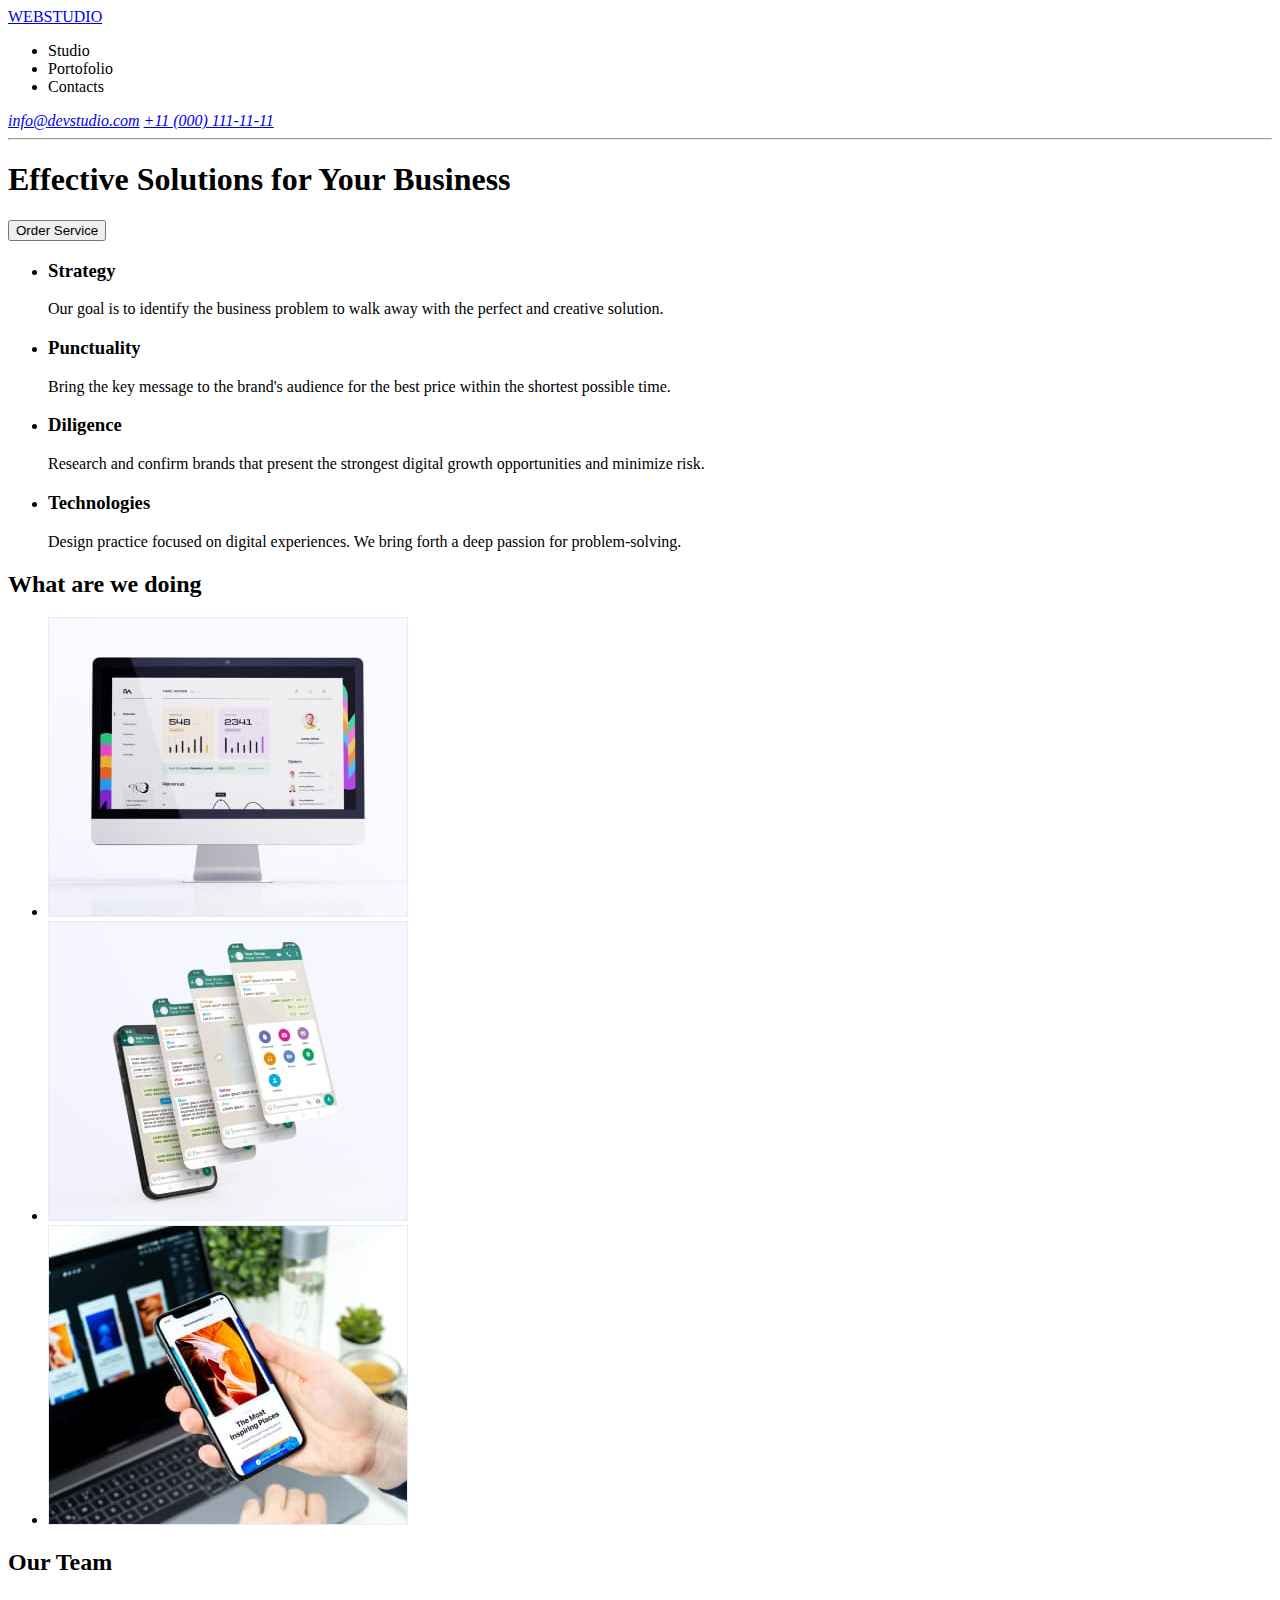
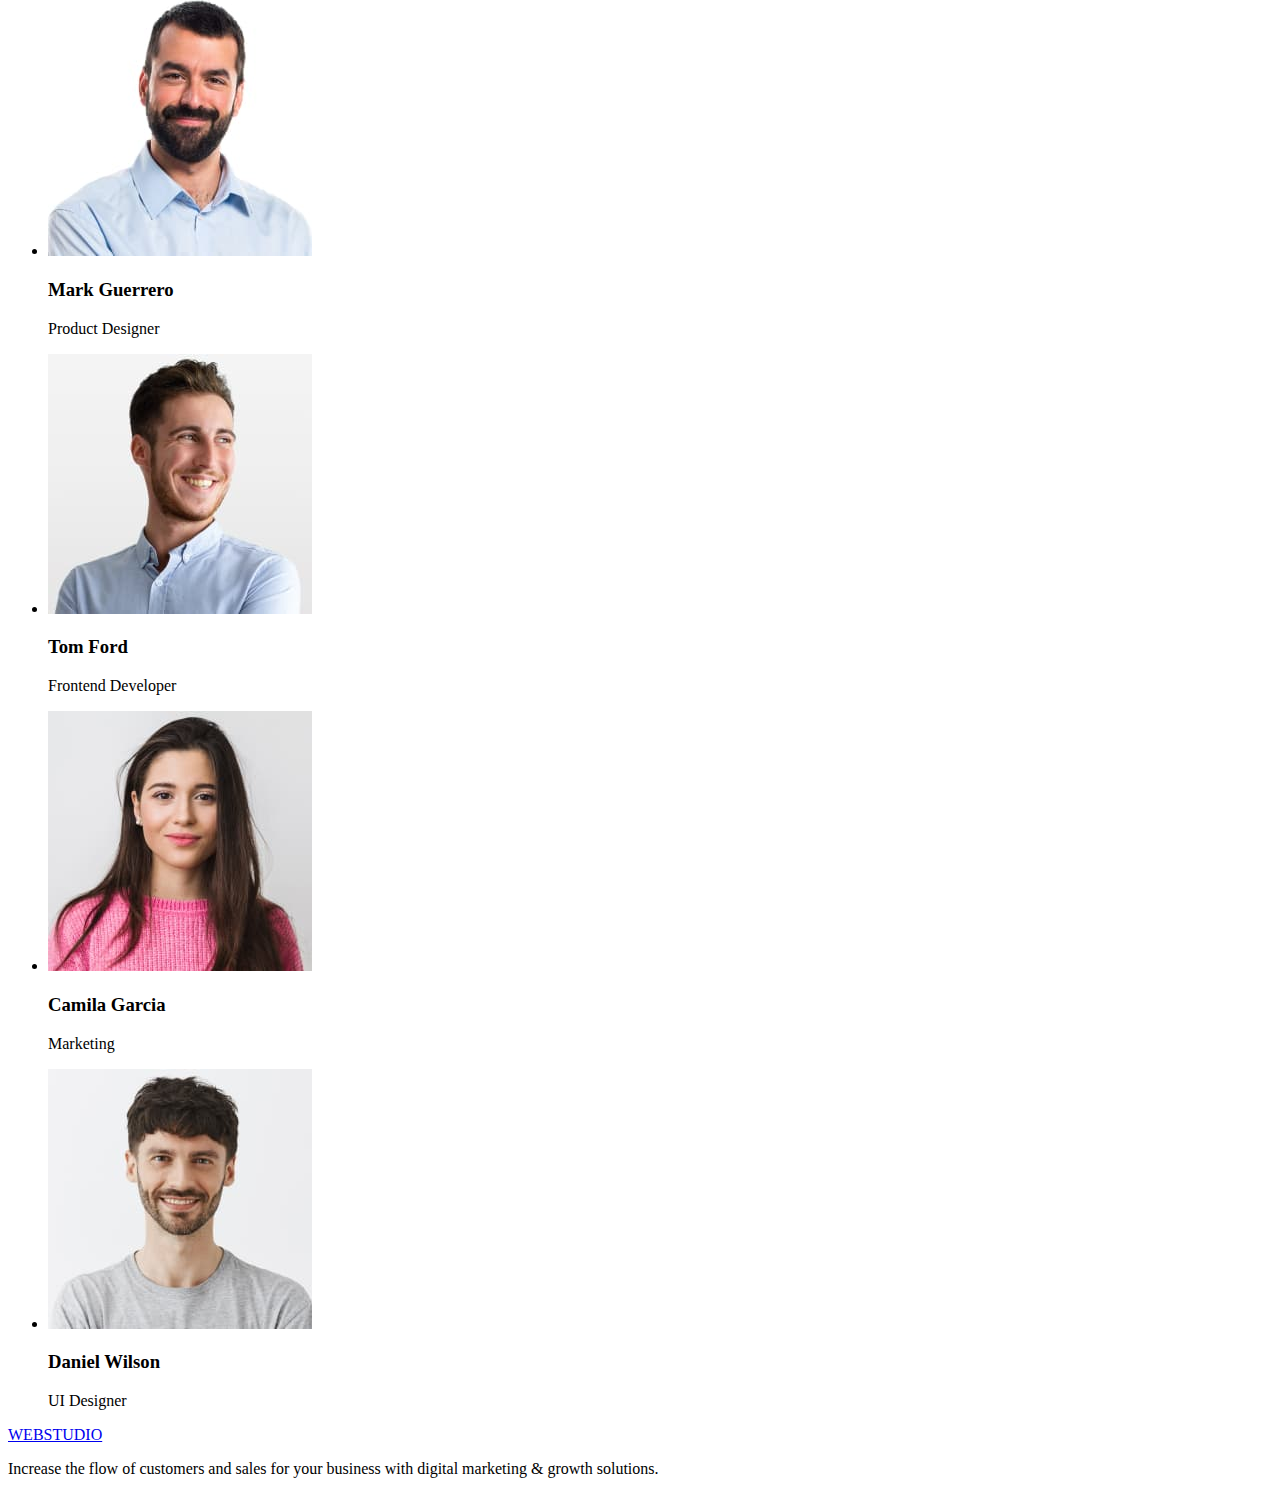
==== index.html @ 1f7742b4 "Initial commit" ====
<!DOCTYPE html>
<html lang="en">
<head>
    <meta charset="UTF-8">
    <meta name="viewport" content="width=<device-width>, initial-scale=1.0">
    <title>Studio</title>
</head>
<body>
    <header>
        <a href="index.html">WEBSTUDIO</a>
        <nav>
            <ul>
            <li>
                <a>Studio</a>
            </li>
            <li>
                <a>Portofolio</a>
            </li>
            <li>
                <a>Contacts</a>
            </li>
            </ul>
        </nav>
        <address>
            <a href="mailto:info@devstudio.com">info@devstudio.com</a>
            <a href="tel:+11(000)111-11-11">+11 (000) 111-11-11</a>
        </address>
    </header>
    <main>
        <!-- hero section -->
        <section>
            <hr/>
            <h1>Effective Solutions for Your Business</h1>
            <button type="button">Order Service</button>
        </section>
        <!-- Section 1 -->
        <section>
            <ul>
                <li><h3>Strategy</h3>
                    <p>Our goal is to identify the business problem to walk away with the perfect and creative solution. </p></li>
                <li><h3>Punctuality</h3>
                    <P>Bring the key message to the brand's audience for the best price within the shortest possible time.
                    </P></li>
                <li><h3>Diligence</h3>
                    <p>Research and confirm brands that present the strongest digital growth opportunities and minimize risk.
                    </p></li>
                <li><h3>Technologies</h3>
                    <p>Design practice focused on digital experiences. We bring forth a deep passion for problem-solving.
                    </p></li>
            </ul>
        </section>
        <!-- Section 2 -->
        <section>
            <h2>What are we doing</h2>
            <ul>
                <li>
                    <img src="./images/pc.jpg" 
                    alt="online account profile"
                    width="360"
                    height="300"/>
                </li>
                <li>
                    <img src="./images/phones.jpg" 
                    alt="wapp groups"
                    width="360"
                    height="300"/>
                </li>
                <li>
                    <img src="./images/placespic.jpg" 
                    alt="app for searching travel places" 
                    width="360" height="300"/>
                </li>
            </ul>
        </section>
        <!-- Section 3 -->
        <section>
            <h2>Our Team</h2>
            <ul>
                <li>
                    <img src="./images/mark.jpg" alt="Mark Guerrero"
                     width="264" height="260"/>
                    <h3><strong>Mark Guerrero</strong></h3>
                    <p>Product Designer</p>
                </li>
                <li><img src="./images/tom.jpg" alt="Tom Ford"
                     width="264" height="260"/>
                    <h3><strong>Tom Ford</strong></h3>
                    <p>Frontend Developer</p>
                </li>
                <li><img src="./images/camila.jpg" alt="Camila Garcia"
                     width="264" height="260"/>
                    <h3><strong>Camila Garcia</strong></h3>
                    <p>Marketing</p>
                </li>
                <li><img src="./images/daniel.jpg" alt="Daniel Wilson"
                     width="264" height="260"/>
                    <h3><strong>Daniel Wilson</strong></h3>
                    <p>UI Designer</p>
                </li>
            </ul>
        </section>
    </main>
    <footer>
            <a href="index.html">WEBSTUDIO</a>
        <p>Increase the flow of customers and sales for your business with digital marketing & growth solutions.</p>
    </footer>
</body>
</html>
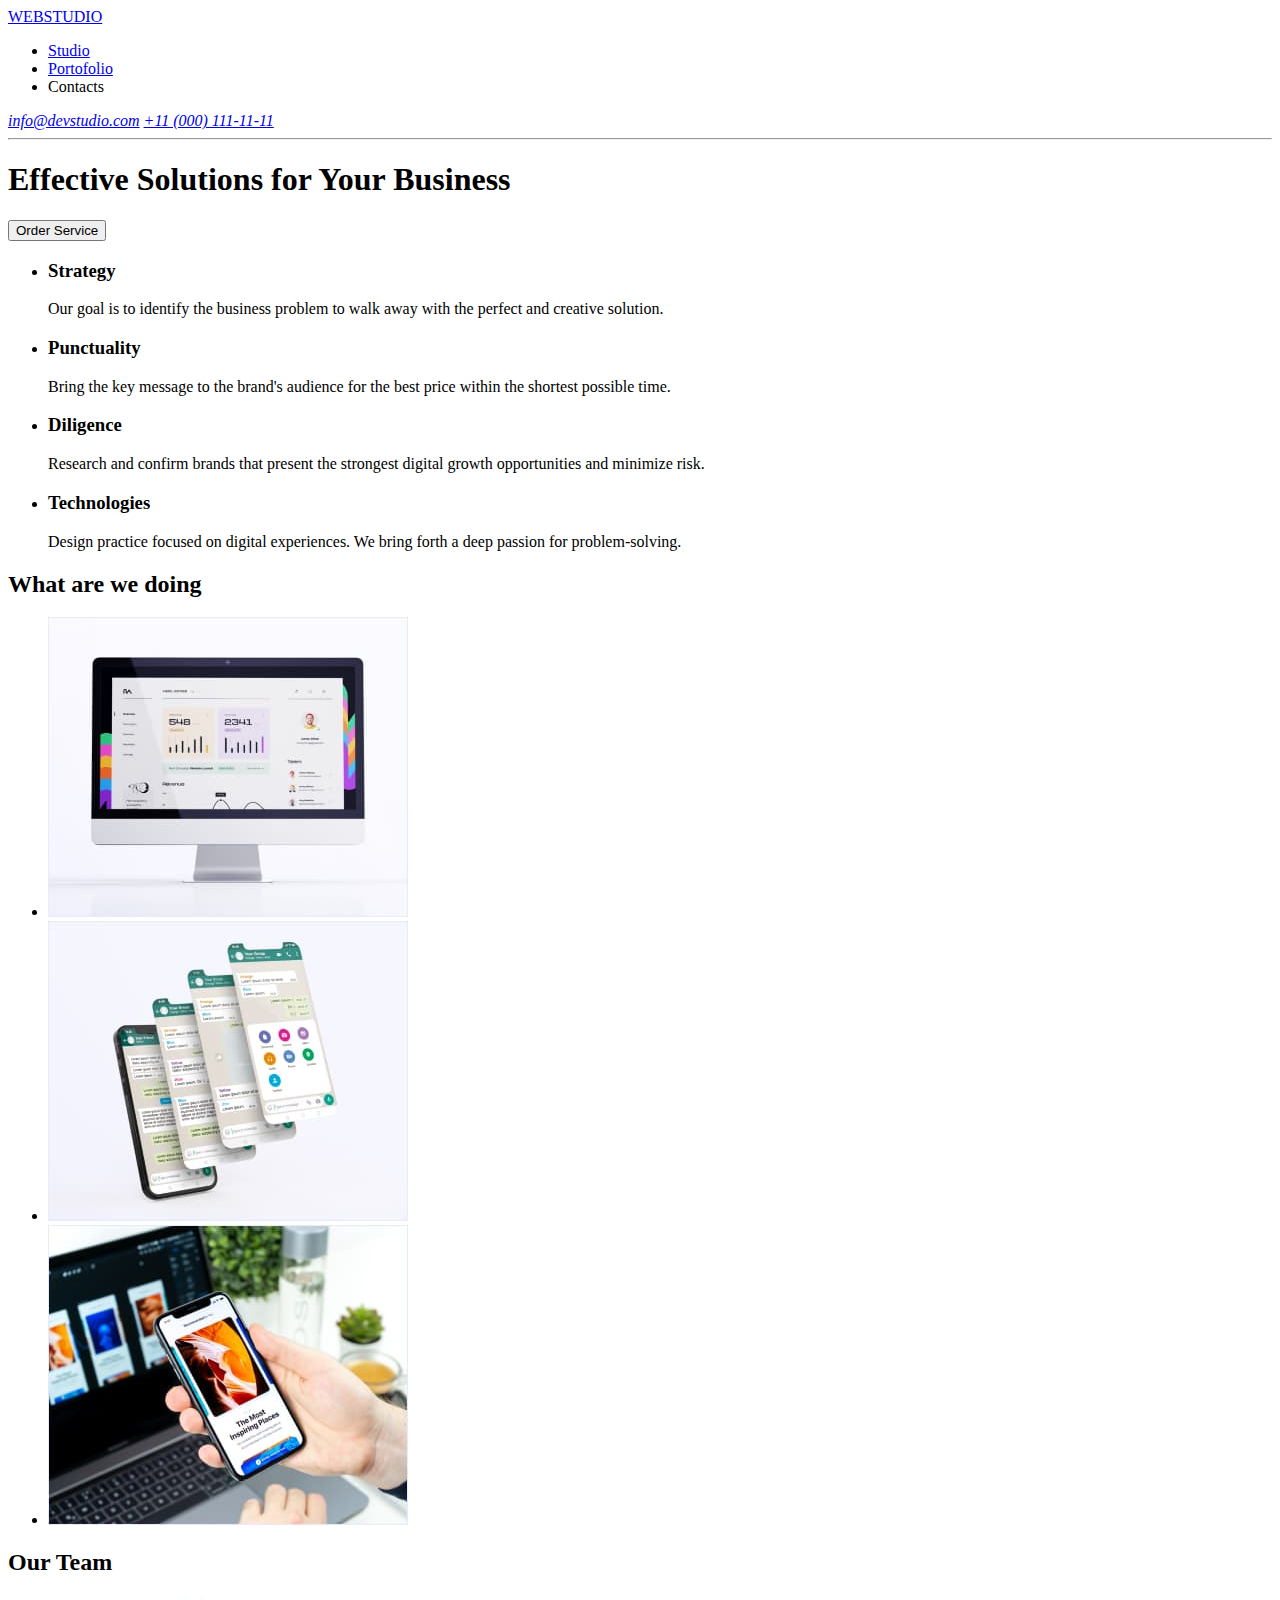
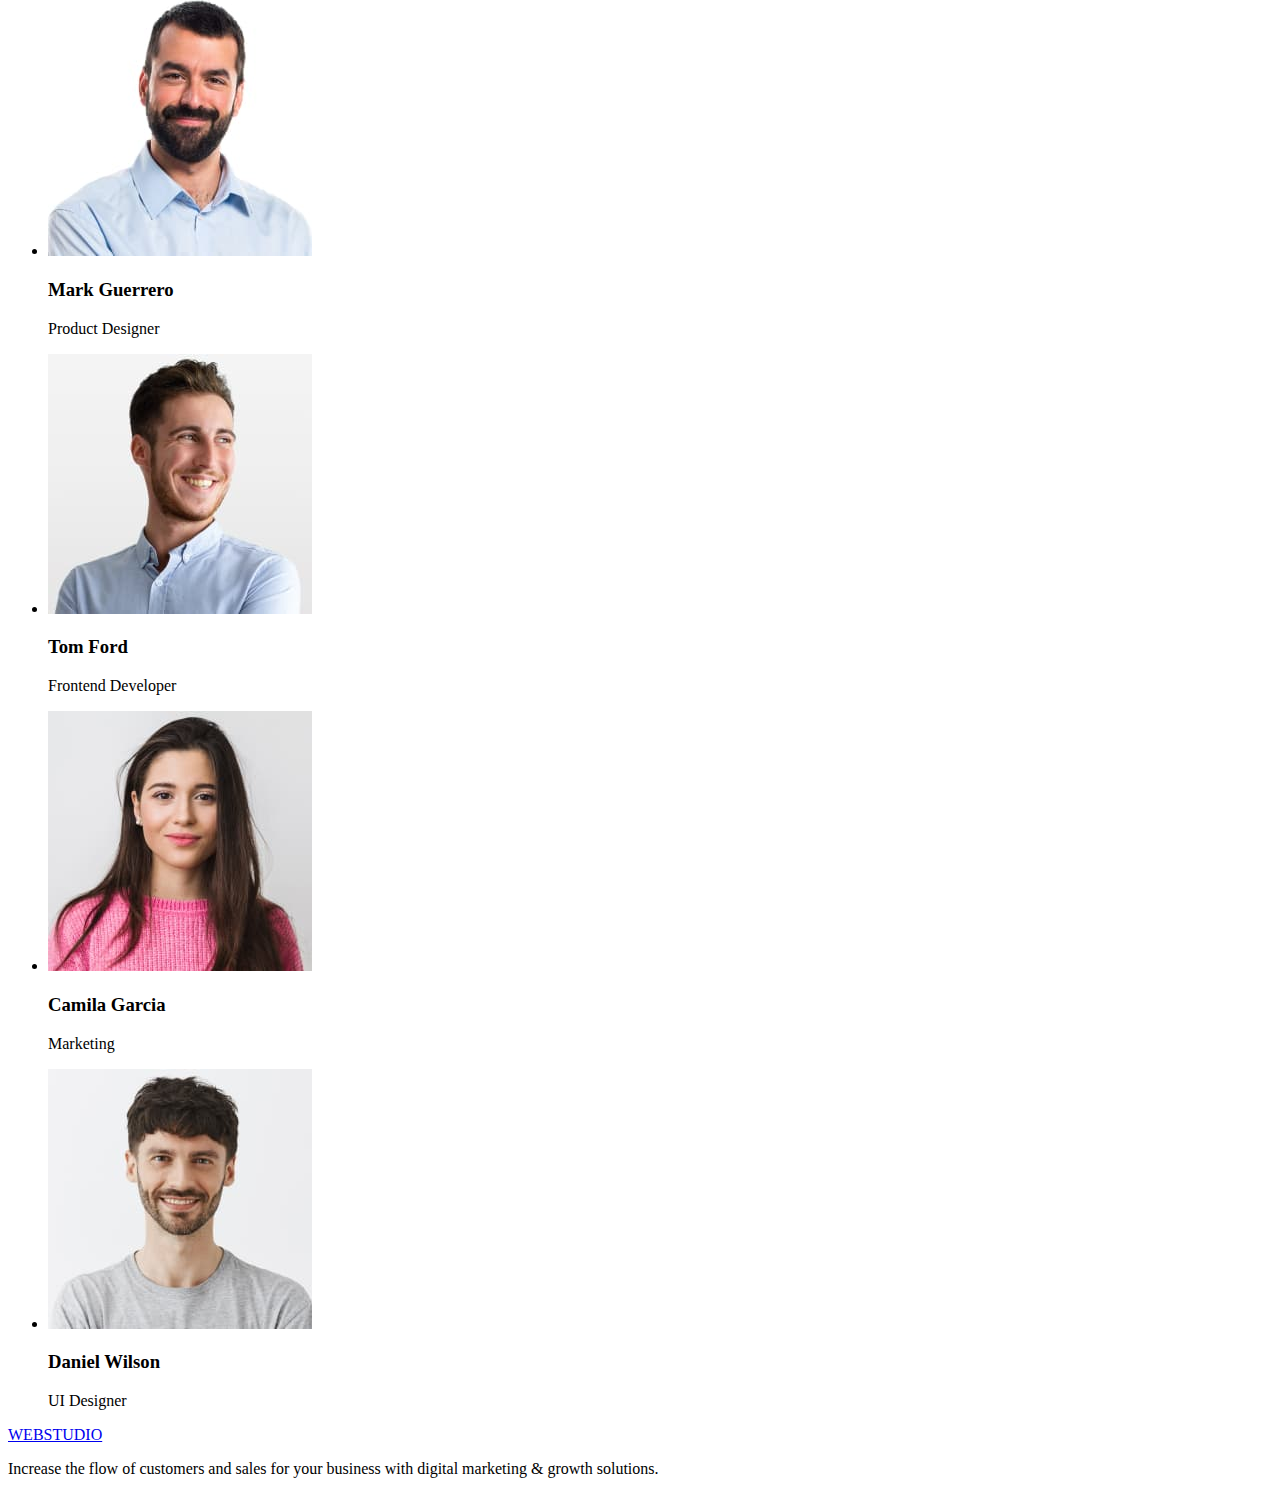
==== commit 6a0056e1: "Update portfolio.html" ====
--- a/index.html
+++ b/index.html
@@ -11,10 +11,10 @@
         <nav>
             <ul>
             <li>
-                <a>Studio</a>
+                <a href="index.html">Studio</a>
             </li>
             <li>
-                <a>Portofolio</a>
+                <a href="portofolio.html">Portofolio</a>
             </li>
             <li>
                 <a>Contacts</a>
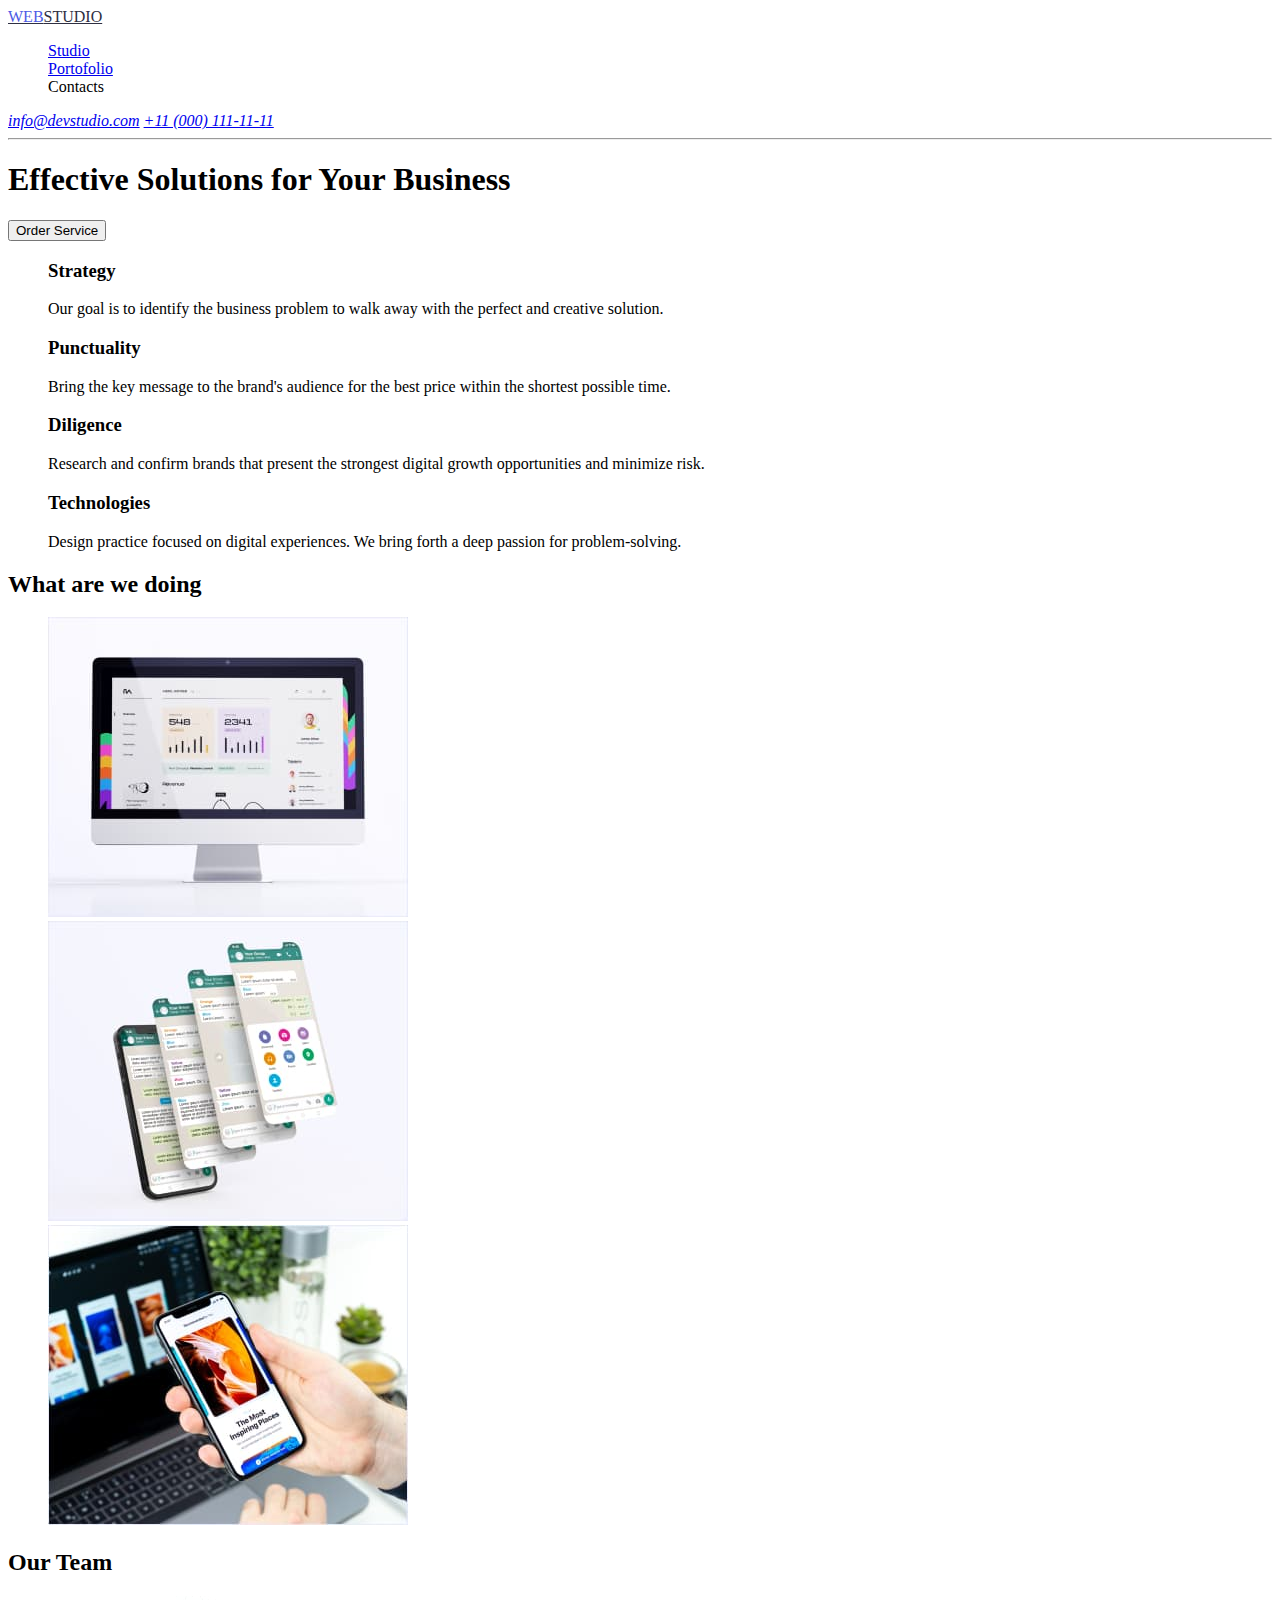
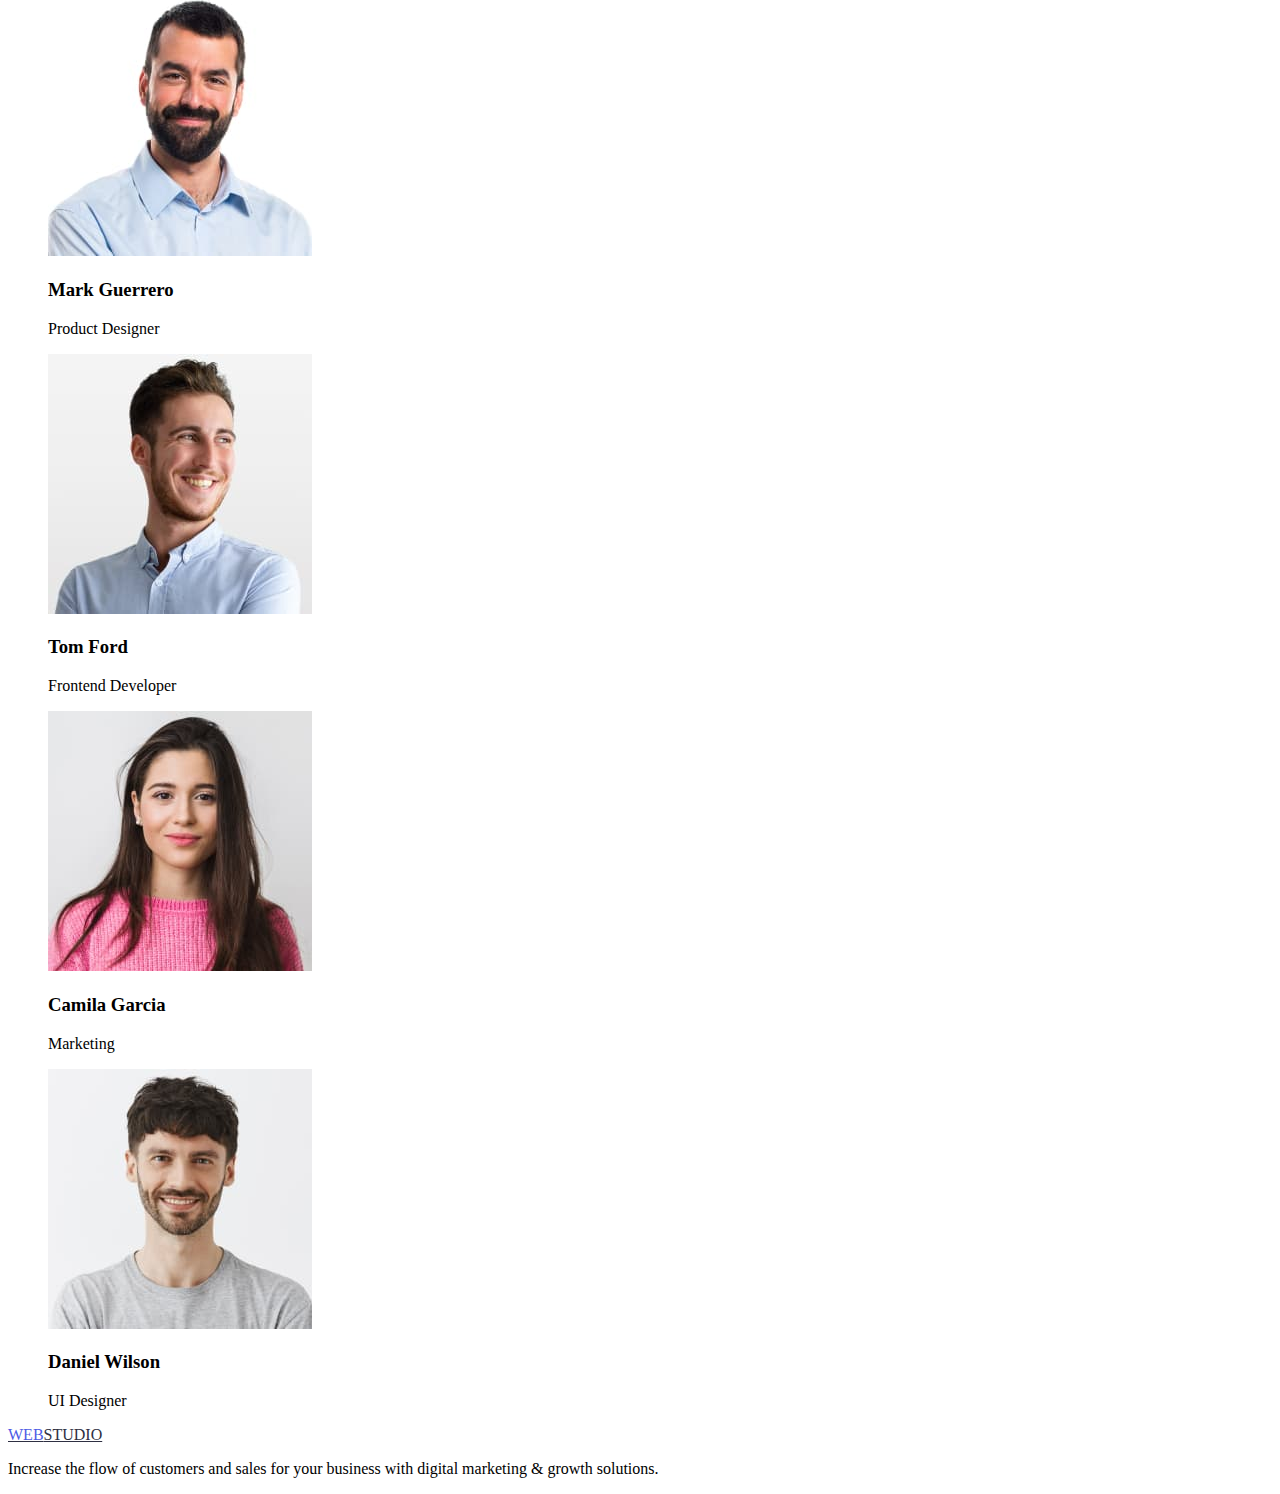
==== commit 29c669a7: "Update files" ====
--- a/index.html
+++ b/index.html
@@ -3,11 +3,12 @@
 <head>
     <meta charset="UTF-8">
     <meta name="viewport" content="width=<device-width>, initial-scale=1.0">
+    <link rel="stylesheet" href="./css/index.css" />
     <title>Studio</title>
 </head>
 <body>
     <header>
-        <a href="index.html">WEBSTUDIO</a>
+        <a href="index.html" class="logo">STUDIO</a>
         <nav>
             <ul>
             <li>
@@ -101,7 +102,7 @@
         </section>
     </main>
     <footer>
-            <a href="index.html">WEBSTUDIO</a>
+            <a href="index.html" class="logo">STUDIO</a>
         <p>Increase the flow of customers and sales for your business with digital marketing & growth solutions.</p>
     </footer>
 </body>
--- a/css/index.css
+++ b/css/index.css
@@ -0,0 +1,11 @@
+.logo::before {
+    content: "WEB";
+    color: #4D5AE5;
+}
+.logo {
+    color:#2E2F42;
+}
+
+ul {
+    list-style-type: none;
+}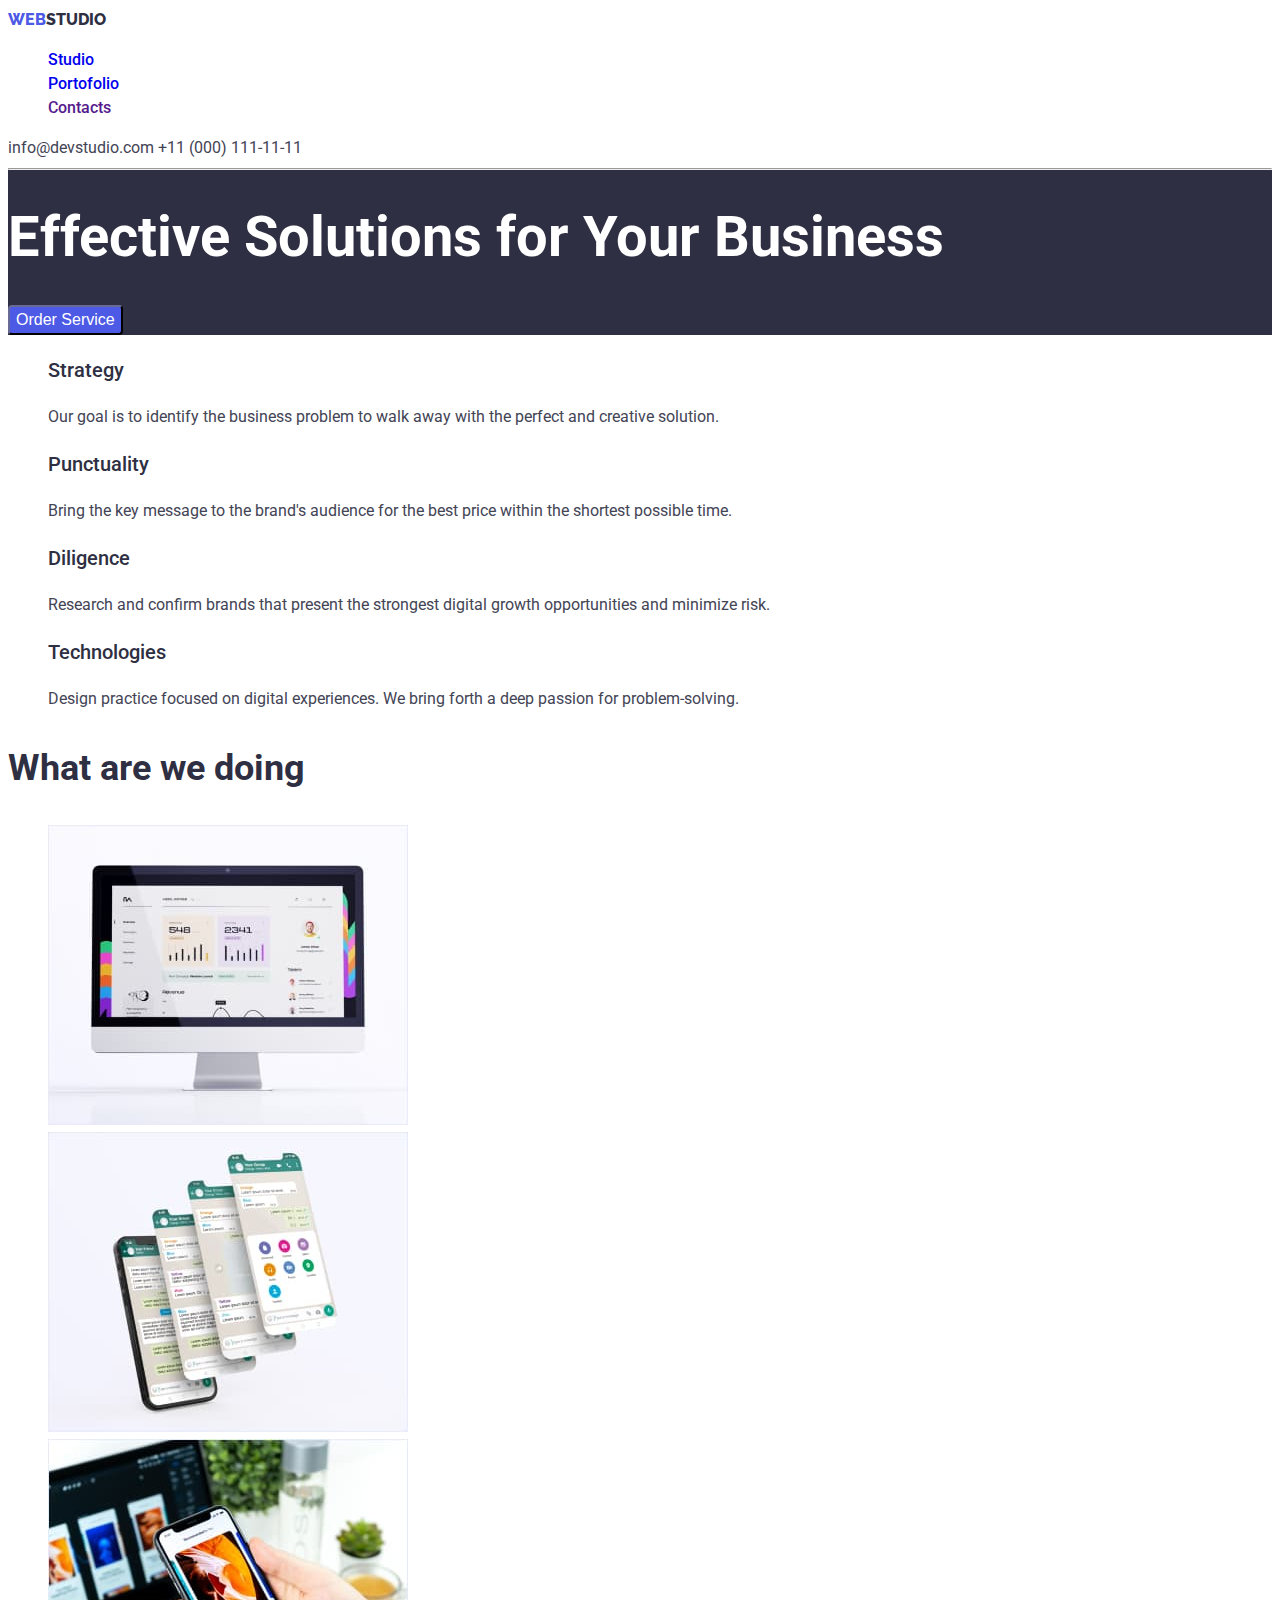
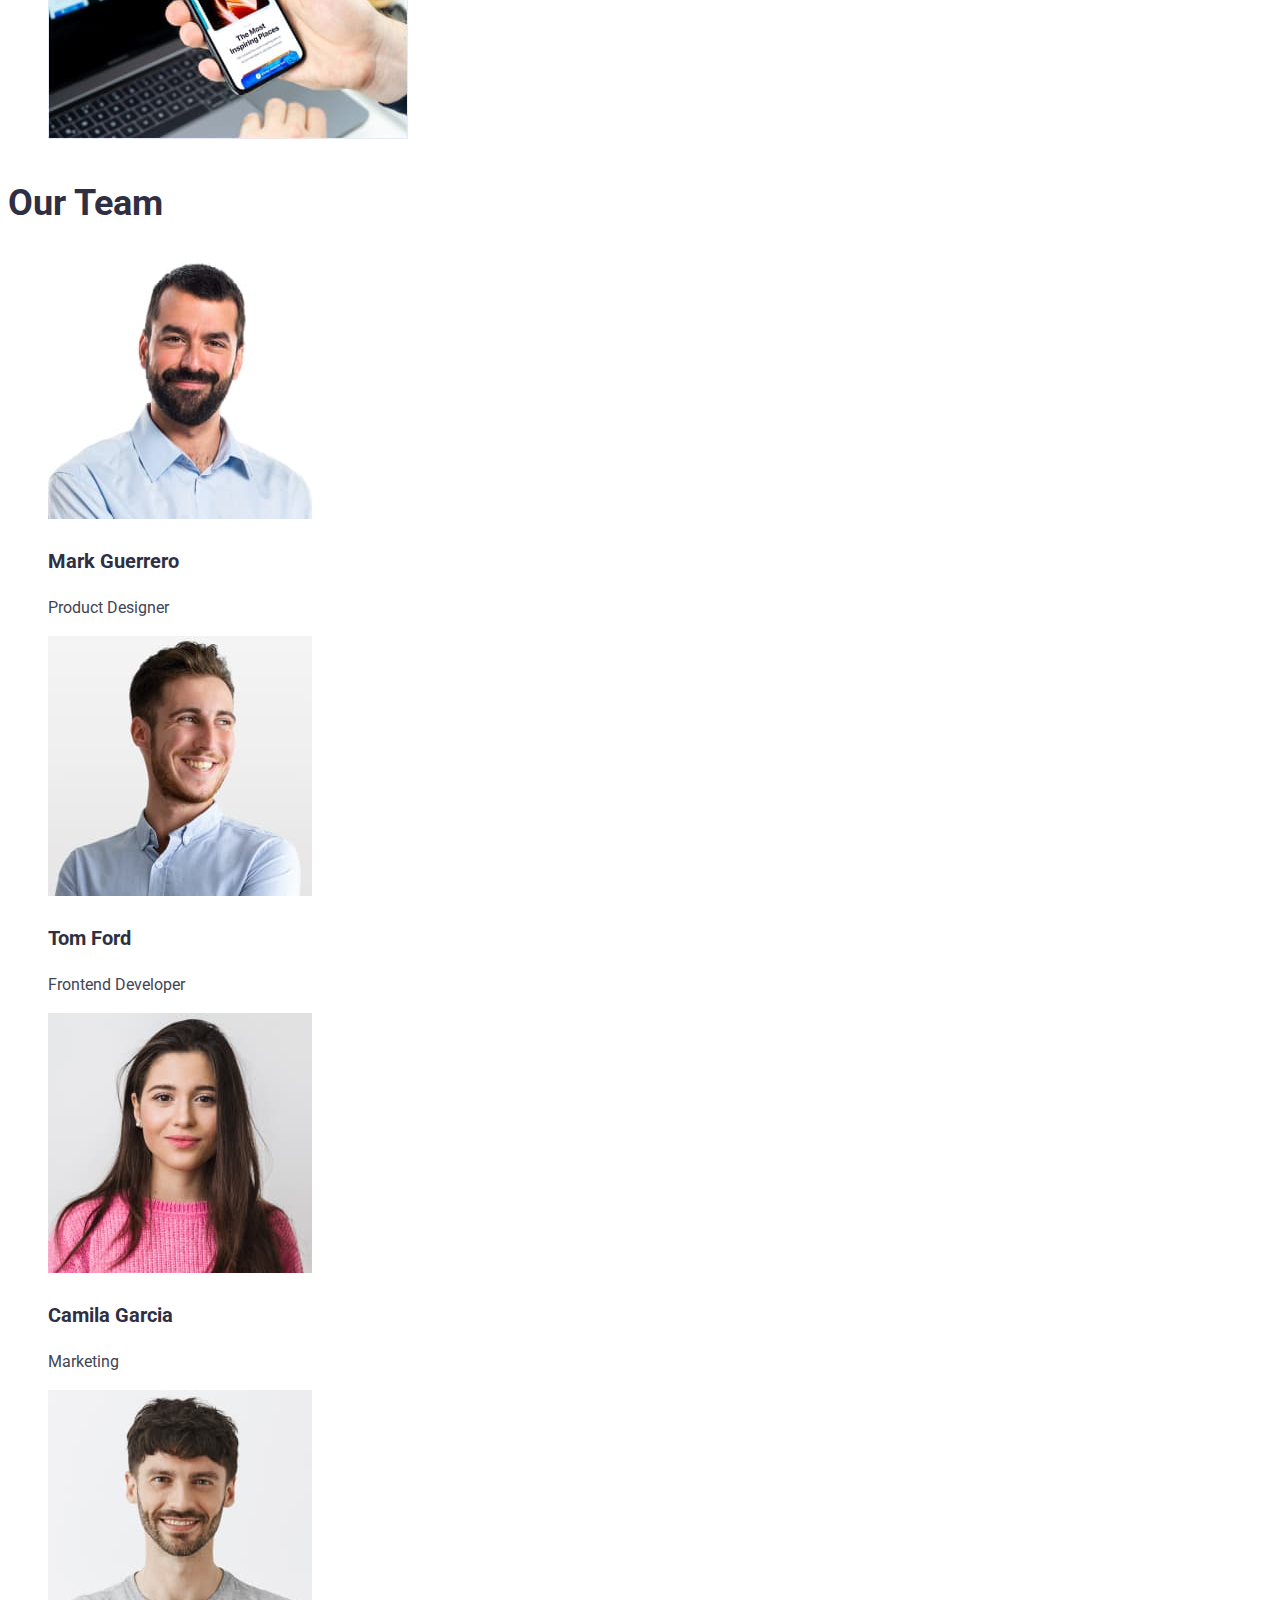
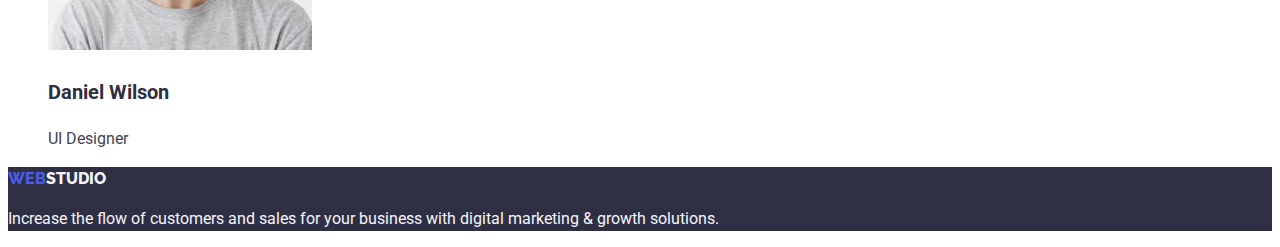
==== commit d49c8d75: "update folder" ====
--- a/index.html
+++ b/index.html
@@ -3,36 +3,40 @@
 <head>
     <meta charset="UTF-8">
     <meta name="viewport" content="width=<device-width>, initial-scale=1.0">
-    <link rel="stylesheet" href="./css/index.css" />
+    <link rel="preconnect" href="https://fonts.googleapis.com">
+    <link rel="preconnect" href="https://fonts.gstatic.com" crossorigin>
+    <link href="https://fonts.googleapis.com/css2?family=Raleway:ital,wght@0,100..900;1,100..900&family=Roboto:wght@400;500;700&display=swap" rel="stylesheet">
+    <link href="https://fonts.googleapis.com/css2?family=Raleway:ital,wght@0,800;1,800&display=swap" rel="stylesheet">
+    <link rel="stylesheet" href="css/styles.css" /> 
     <title>Studio</title>
 </head>
 <body>
-    <header>
+    <header class="global-header">
         <a href="index.html" class="logo">STUDIO</a>
-        <nav>
+        <nav class="global-nav">
             <ul>
             <li>
-                <a href="index.html">Studio</a>
+                <a href="index.html" class="active">Studio</a>
             </li>
             <li>
-                <a href="portofolio.html">Portofolio</a>
+                <a href="portofolio.html" class="active">Portofolio</a>
             </li>
             <li>
-                <a>Contacts</a>
+                <a href="" class="active">Contacts</a>
             </li>
             </ul>
         </nav>
-        <address>
-            <a href="mailto:info@devstudio.com">info@devstudio.com</a>
-            <a href="tel:+11(000)111-11-11">+11 (000) 111-11-11</a>
+        <address class="contact-list">
+            <a href="mailto:info@devstudio.com" class="email-contact">info@devstudio.com</a>
+            <a href="tel:+11(000)111-11-11" class="tel-contact">+11 (000) 111-11-11</a>
         </address>
     </header>
     <main>
         <!-- hero section -->
-        <section>
+        <section class="hero-section">
             <hr/>
             <h1>Effective Solutions for Your Business</h1>
-            <button type="button">Order Service</button>
+            <button type="button" class="service-button">Order Service</button>
         </section>
         <!-- Section 1 -->
         <section>
@@ -101,9 +105,9 @@
             </ul>
         </section>
     </main>
-    <footer>
-            <a href="index.html" class="logo">STUDIO</a>
-        <p>Increase the flow of customers and sales for your business with digital marketing & growth solutions.</p>
+    <footer class="end-section">
+            <a href="index.html" class="end-logo">STUDIO</a>
+        <p class="end-text">Increase the flow of customers and sales for your business with digital marketing & growth solutions.</p>
     </footer>
 </body>
 </html>--- a/css/styles.css
+++ b/css/styles.css
@@ -0,0 +1,122 @@
+:root {
+    --title-color:#2E2F42; /* NAVY BLUE */
+    --body-color:#434455; /* SLATE */
+    --contacts-color_hover:#404BBF; /* OCEAN */
+    --service-color:#4D5AE5; /*IRIS*/
+    --nav-buton-color:#F4F4FD; /* CLOUD */
+    --heading-font-family: "Raleway",Verdana,Tahoma, sans-serif;
+    --text-font-family: "Roboto",Verdana,Tahoma, sans-serif;
+}
+ 
+.logo::before,
+.end-section .end-logo::before {
+    content: "WEB";
+    color:var(--service-color);
+}
+
+.logo{
+    color:var(--title-color);
+    font-family: var(--heading-font-family);
+    font-weight: 800;
+}
+.end-section .end-logo{
+    color:var(--nav-buton-color);
+    font-family: var(--heading-font-family);
+    font-weight: 800;
+}
+
+body {
+   color:var(--body-color);
+   font-family: var(--text-font-family);
+   font-size: 16px;
+   line-height: 1.5;
+}
+
+a {
+    text-decoration: none;
+}
+
+ul{
+    list-style-type: none;
+}
+
+.contact-list a:hover,
+.contact-list a:focus {
+    color: var(--contacts-color_hover);
+}
+.contact-list a{
+    color:var(--body-color);
+    font-style: normal;
+}
+
+.hero-section{
+    background-color: var(--title-color);
+    }
+
+h1 {
+    font-weight: 700; 
+    font-size: 56px;
+    line-height: 1.07;
+    color: #ffffff;
+    /* letter-spacing: 2%; */
+}
+
+h2 {
+    color:var(--title-color);
+    font-weight: 700; 
+    font-size: 36px;
+    /* letter-spacing: 2%; */
+}
+
+h3 {
+    color: var(--title-color);
+    font-weight: 500;
+    font-size: 20px;
+    /* letter-spacing: 2%; */
+}
+.service-button {
+    font-weight: 500;
+    font-size: 16px;
+    line-height: 1.5;
+    color: #ffffff;
+    border-radius: 4px;
+    border-color: var(--title-color);
+    background-color: var(--service-color);
+    cursor:pointer;
+    /* letter-spacing: 4%; */
+}
+
+.hero-filters .filters button {
+    background-color: var(--nav-buton-color);
+    color:var(--action-color);
+    border-radius: 4px;
+    border-color: var(--buton-color);
+    cursor: pointer;
+    font-weight: 500;
+    line-height: 1.5;
+    /* letter-spacing: 4%; */
+}
+
+.hero-filters .filters button:hover{
+   color: #ffffff;
+   background-color: var(--contacts-color_hover);
+}
+
+.global-header .global-nav {
+    font-weight: 500;
+    font-family: var(--text-font-family);
+    font-size: 16px;
+    line-height: 1.5;
+    color: var(--title-color);
+}
+
+.global-header .global-nav a:hover{
+    color:var(--contacts-color_hover);
+    cursor:pointer;
+}
+.end-section{
+    background-color: var(--title-color);
+}
+.end-text {
+    color:var(--nav-buton-color);
+}
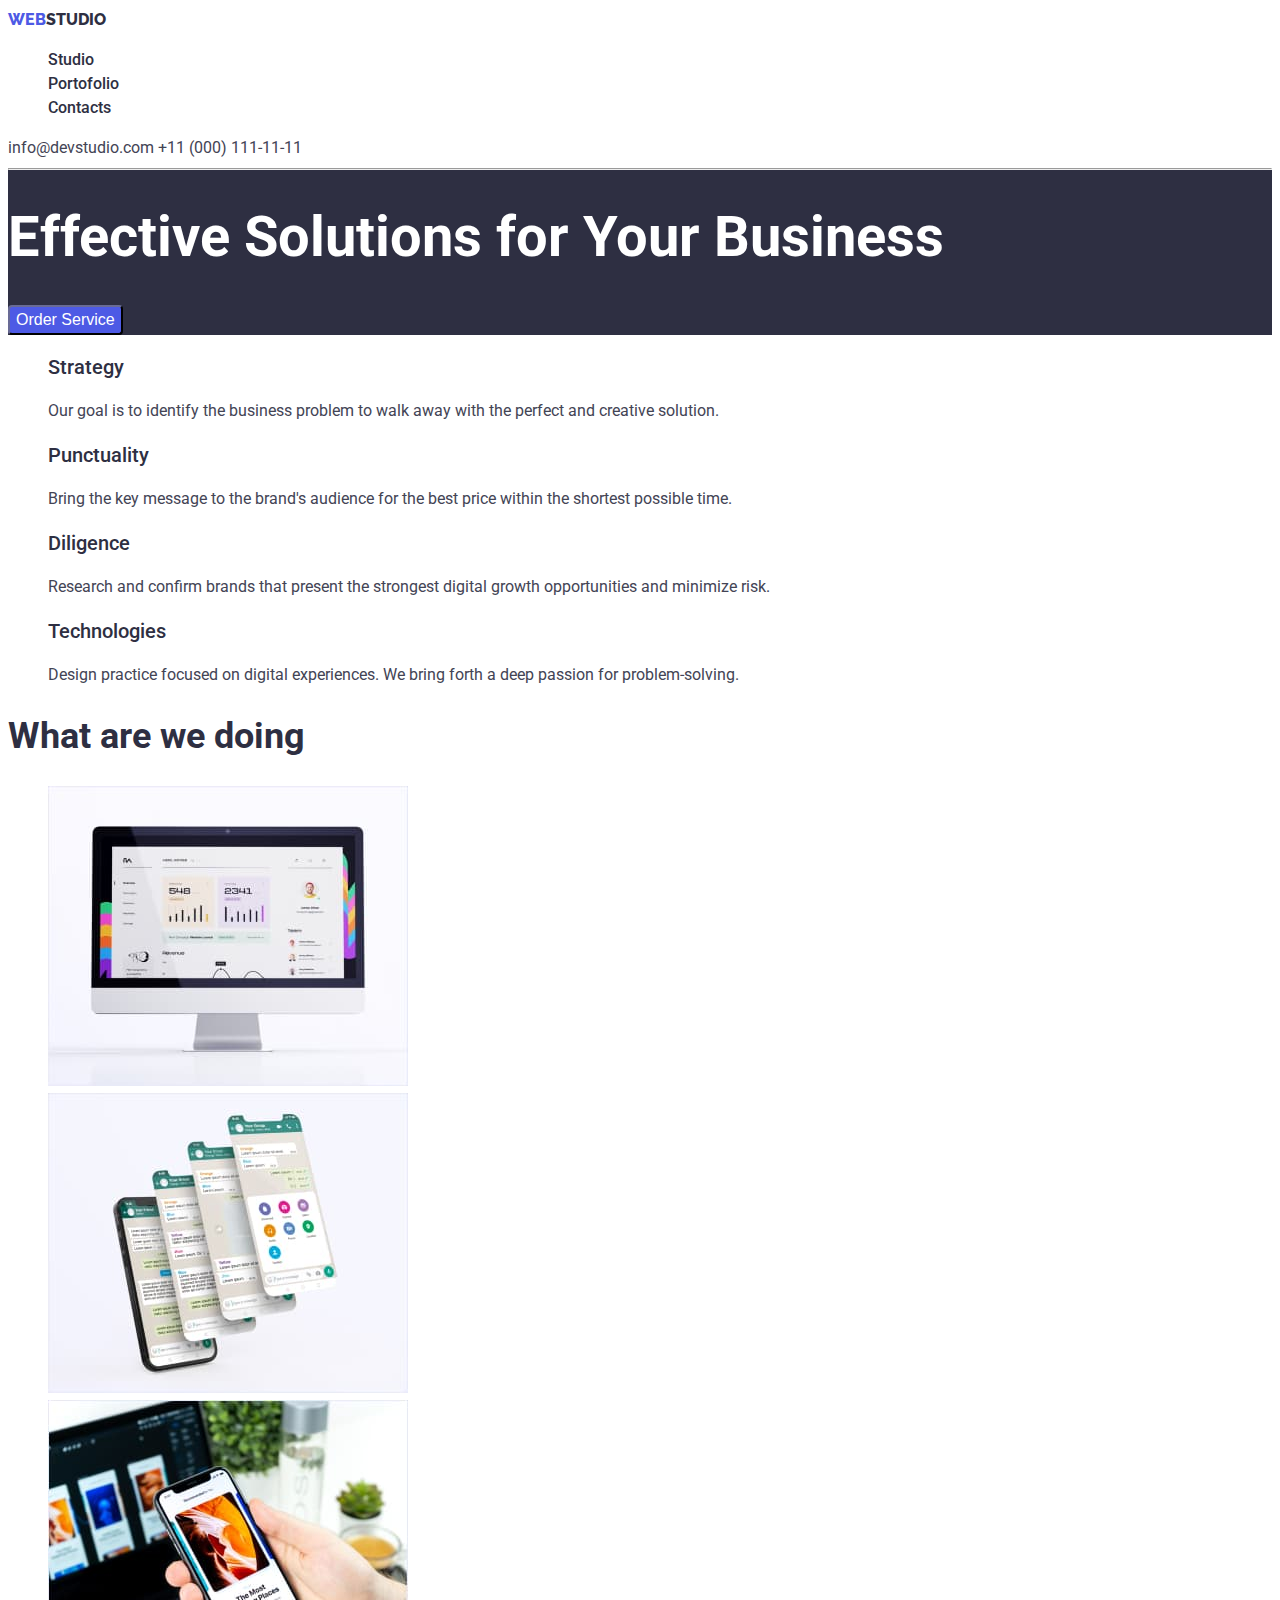
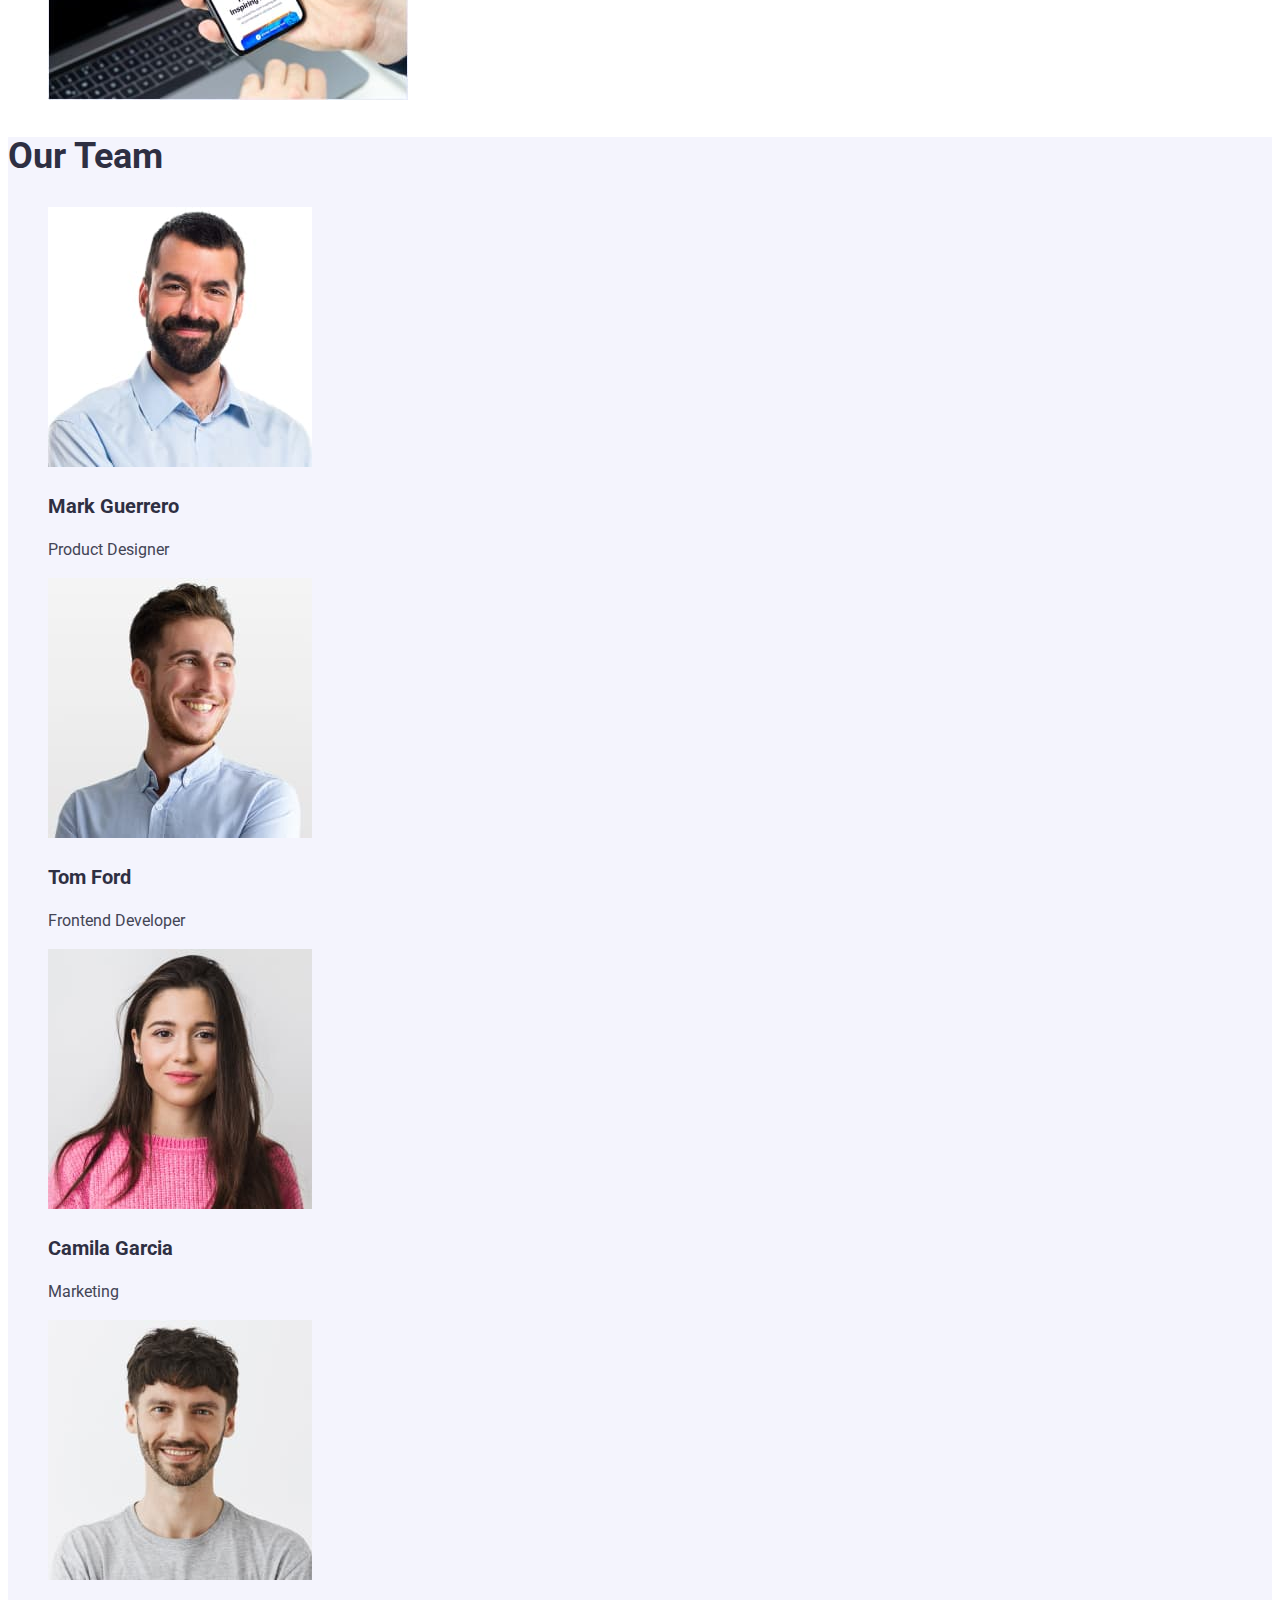
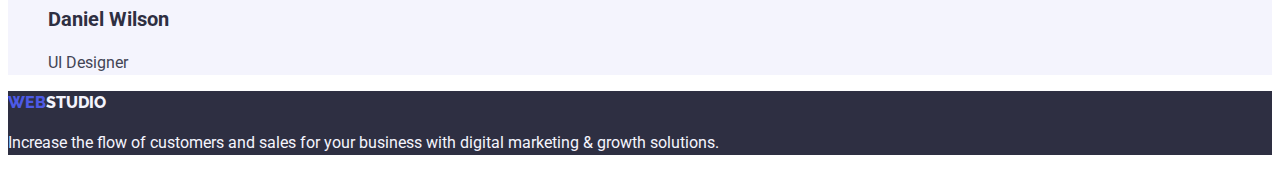
==== commit f5a3efdc: "Update file" ====
--- a/index.html
+++ b/index.html
@@ -78,7 +78,7 @@
             </ul>
         </section>
         <!-- Section 3 -->
-        <section>
+        <section class="section-card">
             <h2>Our Team</h2>
             <ul>
                 <li>
--- a/css/styles.css
+++ b/css/styles.css
@@ -1,7 +1,7 @@
 :root {
     --title-color:#2E2F42; /* NAVY BLUE */
     --body-color:#434455; /* SLATE */
-    --contacts-color_hover:#404BBF; /* OCEAN */
+    --color-hover:#404BBF; /* OCEAN */
     --service-color:#4D5AE5; /*IRIS*/
     --nav-buton-color:#F4F4FD; /* CLOUD */
     --heading-font-family: "Raleway",Verdana,Tahoma, sans-serif;
@@ -16,18 +16,18 @@
 
 .logo{
     color:var(--title-color);
-    font-family: var(--heading-font-family);
+    font-family:var(--heading-font-family);
     font-weight: 800;
 }
 .end-section .end-logo{
     color:var(--nav-buton-color);
-    font-family: var(--heading-font-family);
+    font-family:var(--heading-font-family);
     font-weight: 800;
 }
 
 body {
    color:var(--body-color);
-   font-family: var(--text-font-family);
+   font-family:var(--text-font-family);
    font-size: 16px;
    line-height: 1.5;
 }
@@ -42,14 +42,27 @@
 
 .contact-list a:hover,
 .contact-list a:focus {
-    color: var(--contacts-color_hover);
+    color:var(--color-hover);
 }
+
 .contact-list a{
     color:var(--body-color);
     font-style: normal;
 }
 
-.hero-section{
+.global-header .global-nav a{
+    font-weight: 500;
+    font-size: 16px;
+    line-height: 1.5;
+    color: var(--title-color);
+}
+
+.global-header .global-nav a:hover,
+.global-header .global-nav a:focus {
+    color:var(--color-hover);
+}
+
+.hero-section {
     background-color: var(--title-color);
     }
 
@@ -65,6 +78,7 @@
     color:var(--title-color);
     font-weight: 700; 
     font-size: 36px;
+    line-height: 1.1;
     /* letter-spacing: 2%; */
 }
 
@@ -72,6 +86,7 @@
     color: var(--title-color);
     font-weight: 500;
     font-size: 20px;
+    line-height:1.2;
     /* letter-spacing: 2%; */
 }
 .service-button {
@@ -85,38 +100,35 @@
     cursor:pointer;
     /* letter-spacing: 4%; */
 }
+.service-button:hover,
+.service-button:focus{
+    background-color:var(--color-hover);
+}
 
 .hero-filters .filters button {
     background-color: var(--nav-buton-color);
-    color:var(--action-color);
+    color:var(--service-color);
     border-radius: 4px;
-    border-color: var(--buton-color);
+    border-color:#E7E9FC;
+    border-width: 1px;
     cursor: pointer;
     font-weight: 500;
+    font-size: 16px;
     line-height: 1.5;
     /* letter-spacing: 4%; */
 }
 
-.hero-filters .filters button:hover{
+.hero-filters .filters button:hover {
    color: #ffffff;
-   background-color: var(--contacts-color_hover);
+   background-color:var(--color-hover);
 }
 
-.global-header .global-nav {
-    font-weight: 500;
-    font-family: var(--text-font-family);
-    font-size: 16px;
-    line-height: 1.5;
-    color: var(--title-color);
-}
-
-.global-header .global-nav a:hover{
-    color:var(--contacts-color_hover);
-    cursor:pointer;
+.section-card{
+    background-color: var(--nav-buton-color);
 }
 .end-section{
-    background-color: var(--title-color);
+    background-color:var(--title-color);
 }
-.end-text {
+.end-section .end-text {
     color:var(--nav-buton-color);
 }
